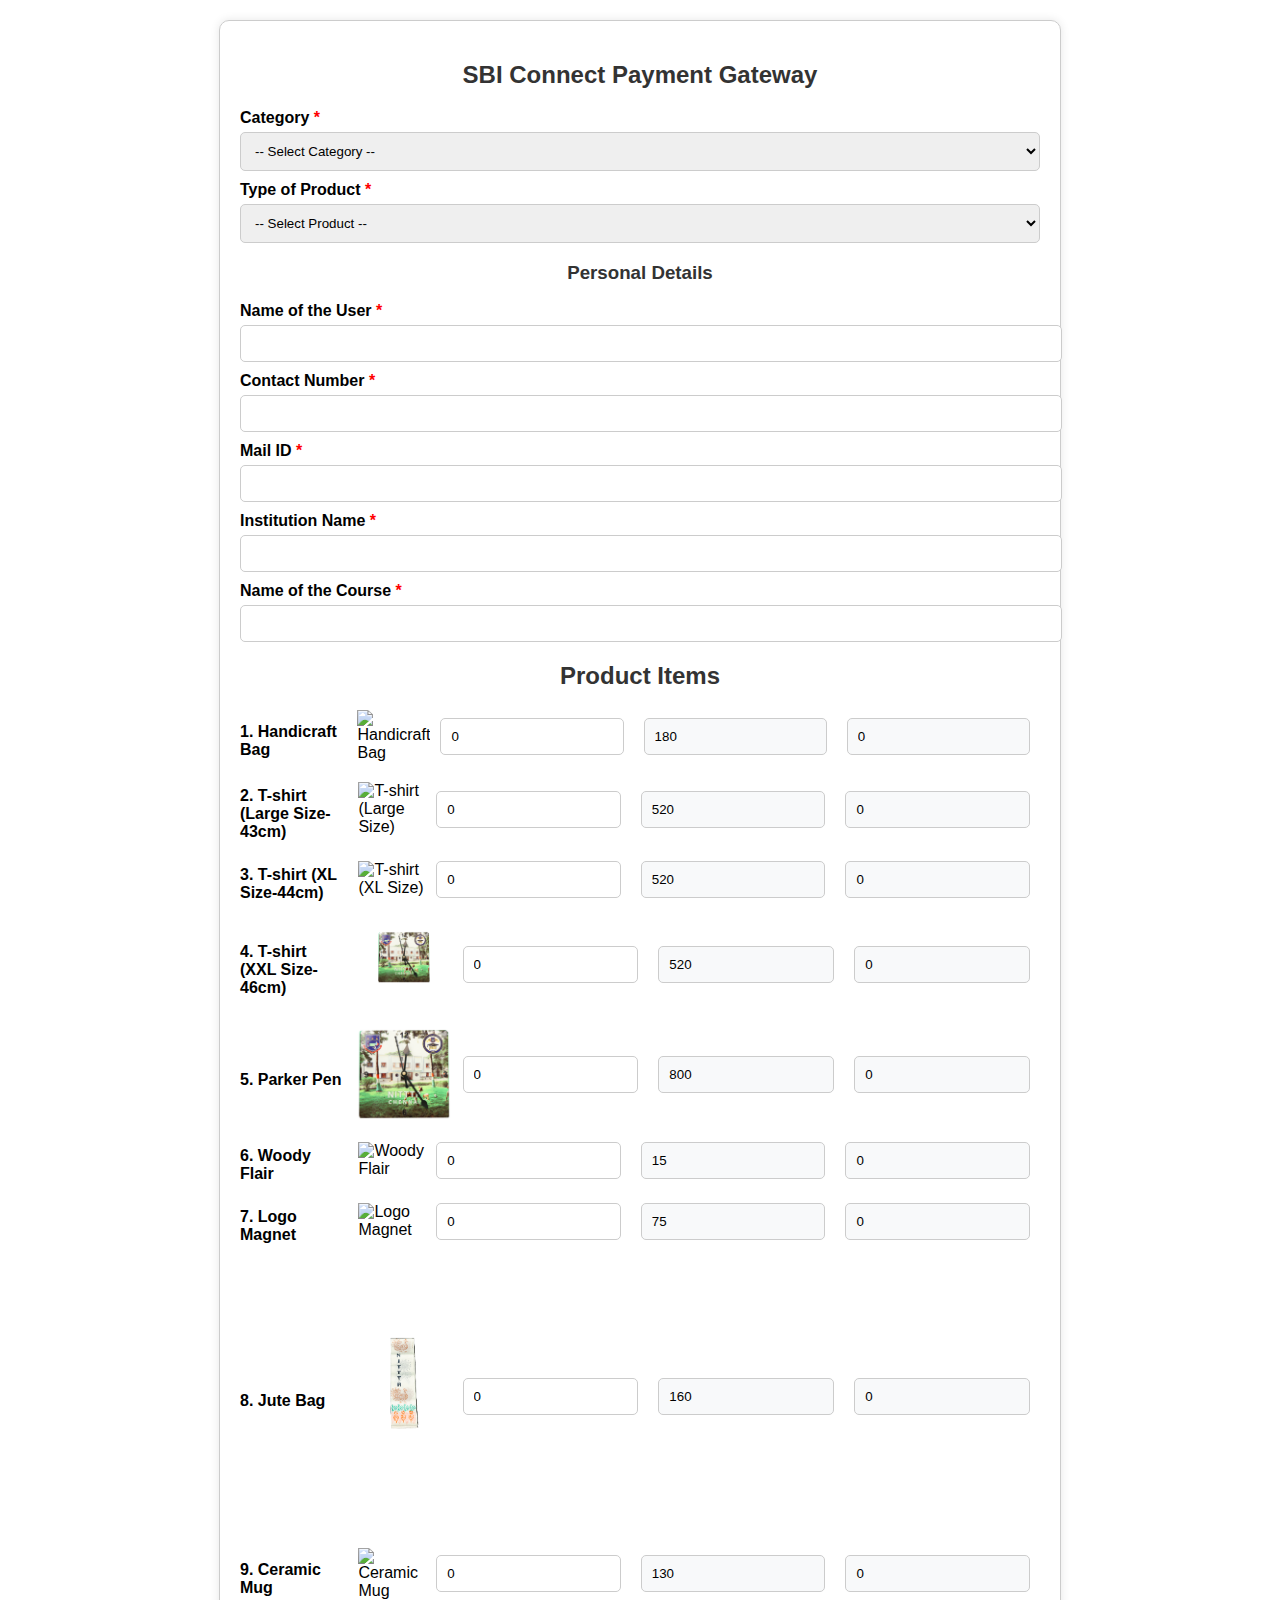
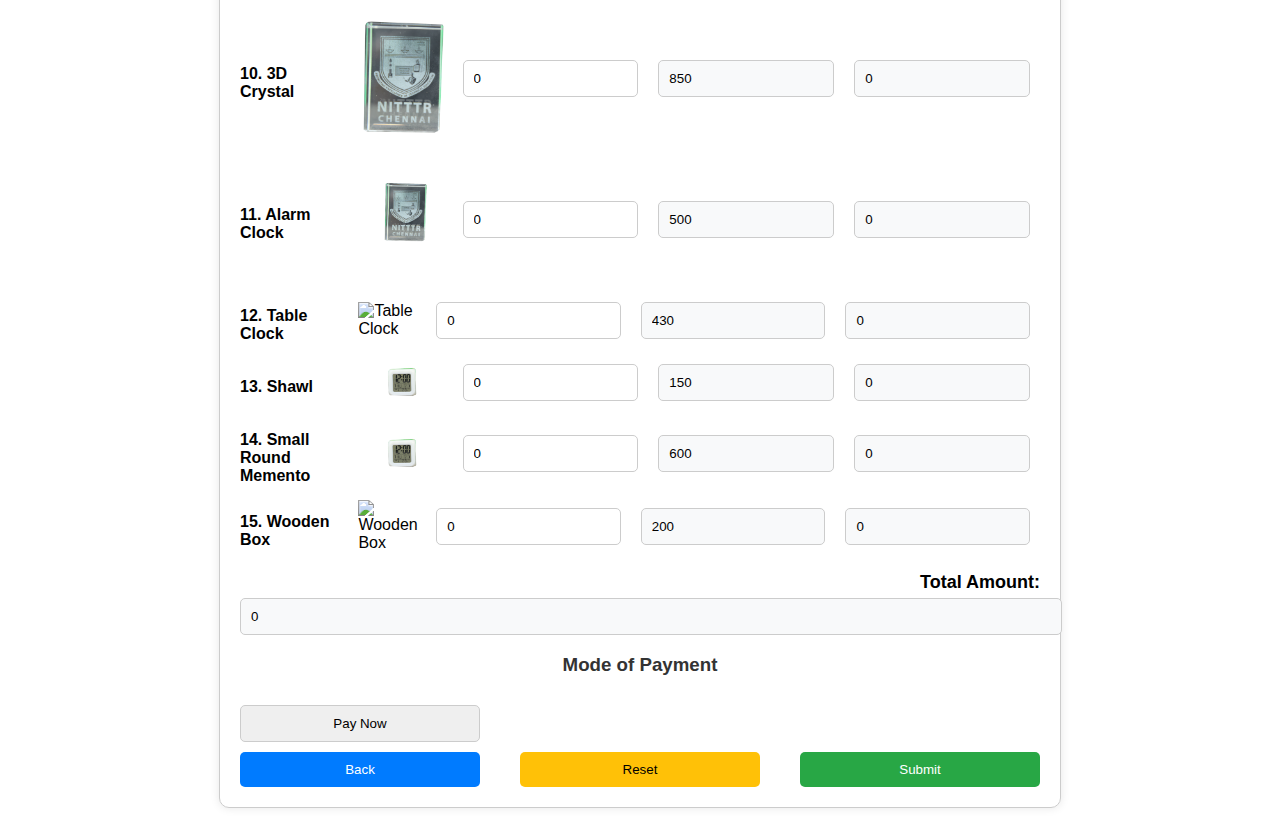
==== form.html @ 6c1cdaa2 "done 1" ====
<!DOCTYPE html>
<html lang="en">
<head>
    <meta charset="UTF-8">
    <meta name="viewport" content="width=device-width, initial-scale=1.0">
    <title>SBI Connect Payment Gateway</title>
    <link href="form.css" rel="stylesheet" type="text/css">
</head>
<body>
    <form id="sbi-connect-form">
        <h2>SBI Connect Payment Gateway</h2>
        
        <!-- Category Section -->
        <label for="category">Category <span class="mandatory">*</span></label>
        <select id="category" name="category" required onchange="handleCategoryChange()">
            <option value="">-- Select Category --</option>
            <option value="education">Education</option>
            <option value="shopping">Shopping</option>
            <option value="services">Services</option>
        </select>
    
        <label for="product-name">Type of Product <span class="mandatory">*</span></label>
        <select id="product-name" name="product-name" required>
            <option value="">-- Select Product --</option>
        </select>
    
        <h3>Personal Details</h3>
        <label for="user-name">Name of the User <span class="mandatory">*</span></label>
        <input type="text" id="user-name" name="user-name" required pattern="[A-Za-z\s]+" title="Only alphabets are allowed">
    
        <label for="contact-number">Contact Number <span class="mandatory">*</span></label>
        <input type="text" id="contact-number" name="contact-number" required pattern="\d{10}" title="Enter a valid 10-digit contact number">
    
        <label for="mail-id">Mail ID <span class="mandatory">*</span></label>
        <input type="email" id="mail-id" name="mail-id" required>
    
        <label for="institution-name">Institution Name <span class="mandatory">*</span></label>
        <input type="text" id="institution-name" name="institution-name" required pattern="[A-Za-z\s]+" title="Only alphabets are allowed">
    
        <label for="course-name">Name of the Course <span class="mandatory">*</span></label>
        <input type="text" id="course-name" name="course-name" required pattern="[A-Za-z0-9\s]+" title="Only alphanumeric characters are allowed">
    

    <!-- Product List -->
    <h2>Product Items</h2>
    <div class="item-row">
        <label for="item1">1. Handicraft Bag</label>
        <img src="assets/images/product1.png" alt="Handicraft Bag" class="product-image">
        <input type="number" class="quantity-input" min="0" value="0" onchange="updateTotalCost(this, 180, 'total1')">
        <input type="text" class="cost-input readonly-input" value="180" readonly>
        <input type="text" id="total1" class="total-cost readonly-input" value="0" readonly placeholder="Total Cost">
    </div>
    <div class="item-row">
        <label for="item2">2. T-shirt (Large Size-43cm)</label>
        <img src="assets/images/product2.png" alt="T-shirt (Large Size)" class="product-image">
        <input type="number" class="quantity-input" min="0" value="0" onchange="updateTotalCost(this, 520, 'total2')">
        <input type="text" class="cost-input readonly-input" value="520" readonly>
        <input type="text" id="total2" class="total-cost readonly-input" value="0" readonly placeholder="Total Cost">
    </div>
    <div class="item-row">
        <label for="item3">3. T-shirt (XL Size-44cm)</label>
        <img src="assets/images/product3.png" alt="T-shirt (XL Size)" class="product-image">
        <input type="number" class="quantity-input" min="0" value="0" onchange="updateTotalCost(this, 520, 'total3')">
        <input type="text" class="cost-input readonly-input" value="520" readonly>
        <input type="text" id="total3" class="total-cost readonly-input" value="0" readonly placeholder="Total Cost">
    </div>
    <div class="item-row">
        <label for="item4">4. T-shirt (XXL Size-46cm)</label>
        <img src="assets/images/product4.png" alt="T-shirt (XXL Size)" class="product-image">
        <input type="number" class="quantity-input" min="0" value="0" onchange="updateTotalCost(this, 520, 'total4')">
        <input type="text" class="cost-input readonly-input" value="520" readonly>
        <input type="text" id="total4" class="total-cost readonly-input" value="0" readonly placeholder="Total Cost">
    </div>
    <div class="item-row">
        <label for="item5">5. Parker Pen</label>
        <img src="assets/images/product5.png" alt="Parker Pen" class="product-image">
        <input type="number" class="quantity-input" min="0" value="0" onchange="updateTotalCost(this, 800, 'total5')">
        <input type="text" class="cost-input readonly-input" value="800" readonly>
        <input type="text" id="total5" class="total-cost readonly-input" value="0" readonly placeholder="Total Cost">
    </div>
    <div class="item-row">
        <label for="item6">6. Woody Flair</label>
        <img src="assets/images/product6.png" alt="Woody Flair" class="product-image">
        <input type="number" class="quantity-input" min="0" value="0" onchange="updateTotalCost(this, 15, 'total6')">
        <input type="text" class="cost-input readonly-input" value="15" readonly>
        <input type="text" id="total6" class="total-cost readonly-input" value="0" readonly placeholder="Total Cost">
    </div>
    <div class="item-row">
        <label for="item7">7. Logo Magnet</label>
        <img src="assets/images/product7.png" alt="Logo Magnet" class="product-image">
        <input type="number" class="quantity-input" min="0" value="0" onchange="updateTotalCost(this, 75, 'total7')">
        <input type="text" class="cost-input readonly-input" value="75" readonly>
        <input type="text" id="total7" class="total-cost readonly-input" value="0" readonly placeholder="Total Cost">
    </div>
    <div class="item-row">
        <label for="item8">8. Jute Bag</label>
        <img src="assets/images/product8.png" alt="Jute Bag" class="product-image">
        <input type="number" class="quantity-input" min="0" value="0" onchange="updateTotalCost(this, 160, 'total8')">
        <input type="text" class="cost-input readonly-input" value="160" readonly>
        <input type="text" id="total8" class="total-cost readonly-input" value="0" readonly placeholder="Total Cost">
    </div>
    <div class="item-row">
        <label for="item9">9. Ceramic Mug</label>
        <img src="assets/images/product9.png" alt="Ceramic Mug" class="product-image">
        <input type="number" class="quantity-input" min="0" value="0" onchange="updateTotalCost(this, 130, 'total9')">
        <input type="text" class="cost-input readonly-input" value="130" readonly>
        <input type="text" id="total9" class="total-cost readonly-input" value="0" readonly placeholder="Total Cost">
    </div>
    <div class="item-row">
        <label for="item10">10. 3D Crystal</label>
        <img src="assets/images/product10.png" alt="3D Crystal" class="product-image">
        <input type="number" class="quantity-input" min="0" value="0" onchange="updateTotalCost(this, 850, 'total10')">
        <input type="text" class="cost-input readonly-input" value="850" readonly>
        <input type="text" id="total10" class="total-cost readonly-input" value="0" readonly placeholder="Total Cost">
    </div>
    <div class="item-row">
        <label for="item11">11. Alarm Clock</label>
        <img src="assets/images/product11.png" alt="Alarm Clock" class="product-image">
        <input type="number" class="quantity-input" min="0" value="0" onchange="updateTotalCost(this, 500, 'total11')">
        <input type="text" class="cost-input readonly-input" value="500" readonly>
        <input type="text" id="total11" class="total-cost readonly-input" value="0" readonly placeholder="Total Cost">
    </div>
    <div class="item-row">
        <label for="item12">12. Table Clock</label>
        <img src="assets/images/product12.png" alt="Table Clock" class="product-image">
        <input type="number" class="quantity-input" min="0" value="0" onchange="updateTotalCost(this, 430, 'total12')">
        <input type="text" class="cost-input readonly-input" value="430" readonly>
        <input type="text" id="total12" class="total-cost readonly-input" value="0" readonly placeholder="Total Cost">
    </div>
    <div class="item-row">
        <label for="item13">13. Shawl</label>
        <img src="assets/images/product13.png" alt="Shawl" class="product-image">
        <input type="number" class="quantity-input" min="0" value="0" onchange="updateTotalCost(this, 150, 'total13')">
        <input type="text" class="cost-input readonly-input" value="150" readonly>
        <input type="text" id="total13" class="total-cost readonly-input" value="0" readonly placeholder="Total Cost">
    </div>
    <div class="item-row">
        <label for="item14">14. Small Round Memento</label>
        <img src="assets/images/product14.png" alt="Small Round Memento" class="product-image">
        <input type="number" class="quantity-input" min="0" value="0" onchange="updateTotalCost(this, 600, 'total14')">
        <input type="text" class="cost-input readonly-input" value="600" readonly>
        <input type="text" id="total14" class="total-cost readonly-input" value="0" readonly placeholder="Total Cost">
    </div>
    <div class="item-row">
        <label for="item15">15. Wooden Box</label>
        <img src="assets/images/product15.png" alt="Wooden Box" class="product-image">
        <input type="number" class="quantity-input" min="0" value="0" onchange="updateTotalCost(this, 200, 'total15')">
        <input type="text" class="cost-input readonly-input" value="200" readonly>
        <input type="text" id="total15" class="total-cost readonly-input" value="0" readonly placeholder="Total Cost">
    </div>

    <!-- Grand Total Section -->
    <div id="total-section">
        Total Amount: <input type="text" id="grand-total" class="readonly-input" value="0" readonly>
    </div>

    <!-- Payment Mode -->
    <h3>Mode of Payment</h3>
    <div>
        <button type="button" id="payNowBtn">Pay Now</button>

        <script>
            document.getElementById('payNowBtn').onclick = function() {
                // Ensure user has selected a payment method
                const selectedPaymentMode = document.querySelector('input[name="payment-mode"]:checked');
                if (!selectedPaymentMode) {
                    return; // Don't show an alert, just return if no payment mode is selected
                }
        
                // Get the selected payment mode
                const paymentMode = selectedPaymentMode.value;
                
                // Call the payment gateway with the selected mode
                initiatePayment(paymentMode);
            };
        
            function initiatePayment(paymentMode) {
                // Simulate payment redirection
                console.log('Initiating payment via:', paymentMode);
        
                // Redirect to the payment gateway for actual payment processing
                // Here, you can pass the payment mode or other required parameters to the payment URL
                const paymentUrl = 'https://www.sbiepay.sbi/secure/home';
                
                // Optionally, add payment details to the URL if needed
                const paymentUrlWithParams = `${paymentUrl}?mode=${paymentMode}`;
                
                // Redirect to the payment gateway
                window.location.href = paymentUrlWithParams;
            }
        </script>
        
    </div>

    <!-- Buttons -->
    <div style="display: flex; justify-content: space-between;">
        <button type="button" class="btn-back" onclick="goBack()">Back</button>
        <button type="reset" class="btn-reset">Reset</button>
        <button type="submit" class="btn-submit">Submit</button>
    </div>
</form>

<script>
    // Function to update the total cost of each product
    function updateTotalCost(inputElement, price, totalId) {
        const quantity = parseInt(inputElement.value) || 0; // Get the quantity or default to 0
        const totalCost = quantity * price; // Calculate the total cost
        document.getElementById(totalId).value = totalCost; // Update the total cost field
        updateGrandTotal(); // Update the grand total
    }

    // Function to update the grand total
    function updateGrandTotal() {
        const totalCostFields = document.querySelectorAll('.total-cost');
        let grandTotal = 0;

        totalCostFields.forEach((field) => {
            grandTotal += parseInt(field.value) || 0; // Add up all total costs
        });

        document.getElementById('grand-total').value = grandTotal; // Update the grand total field
    }
     // Function for the Back button
     function goBack() {
        window.history.back();
    }
</script>
</body>
</html>
---- form.css ----
body {
    font-family: 'Poppins', sans-serif;
    margin: 20px;
}

form {
    max-width: 800px;
    margin: auto;
    border: 1px solid #ccc;
    padding: 20px;
    border-radius: 10px;
    box-shadow: 0 0 10px rgba(0, 0, 0, 0.1);
}

h2, h3 {
    text-align: center;
    color: #333;
}

label {
    font-weight: bold;
    display: block;
    margin-top: 10px;
}

input, select, button, textarea {
    width: 100%;
    padding: 10px;
    margin-top: 5px;
    border: 1px solid #ccc;
    border-radius: 5px;
}

button {
    width: 30%;
    padding: 10px;
    margin-top: 10px;
    cursor: pointer;
}

.btn-submit {
    background-color: #28a745;
    color: white;
    border: none;
}

.btn-reset {
    background-color: #ffc107;
    color: black;
    border: none;
}

.btn-back {
    background-color: #007bff;
    color: white;
    border: none;
}

.btn-paynow {
    background-color: #28a745;
    color: white;
    border: none;
}

button:hover {
    opacity: 0.9;
}

.readonly-input {
    background-color: #f8f9fa;
    pointer-events: none;
}

.mandatory {
    color: red;
}

.item-row {
    display: flex;
    align-items: center;
    justify-content: space-between;
    margin-bottom: 10px;
}

.item-row label {
    width: 20%;
}

.item-row input {
    width: 30%;
    margin: 0 10px;
}

#total-section {
    text-align: right;
    font-size: 18px;
    font-weight: bold;
    margin-top: 20px;
}

.paynow-container {
    text-align: center;
    margin-top: 20px;
}
.product-image {
    width: 100px; /* Adjust size as needed */
    height: auto;
    margin-left: 10px; /* Space between the label and image */
    vertical-align: middle; /* Align image with the label */
}

.item-row {
    display: flex;
    align-items: center;
    margin-bottom: 15px;
}

.quantity-input, .cost-input {
    margin-left: 15px;
}
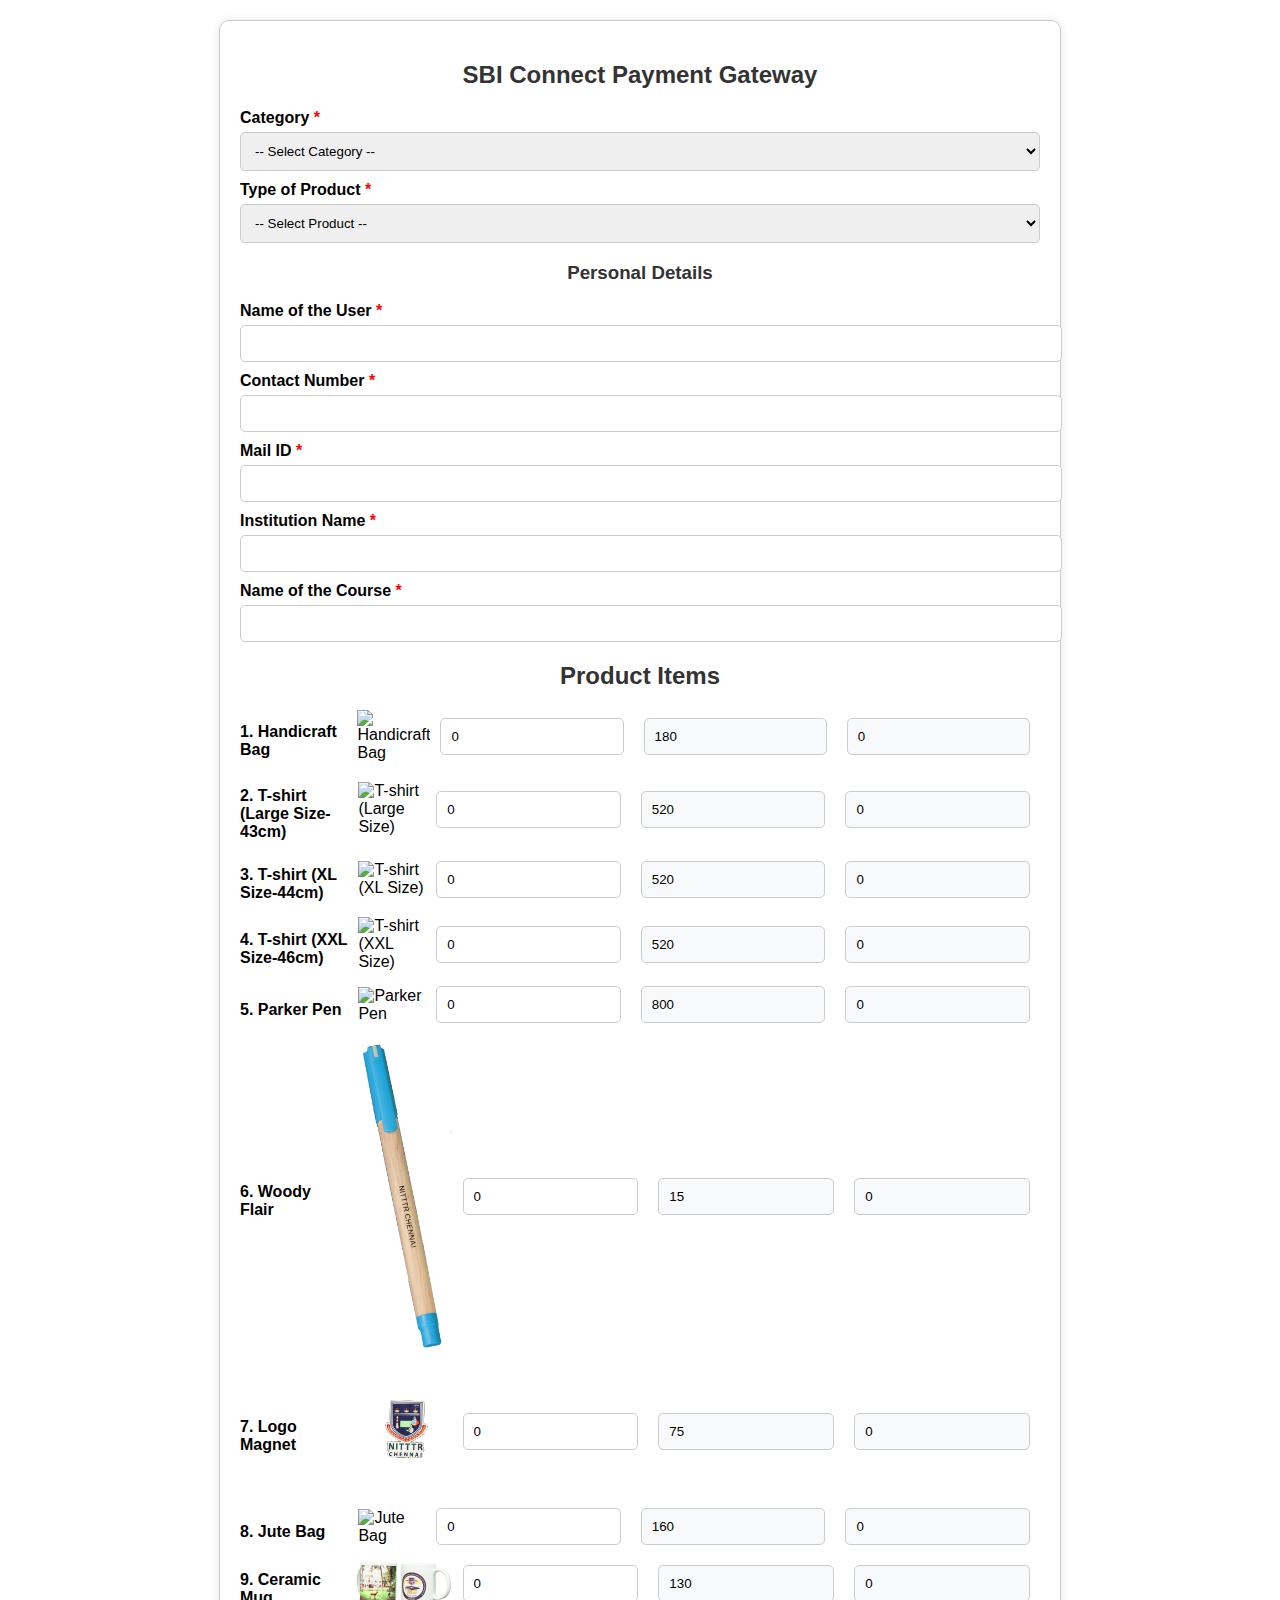
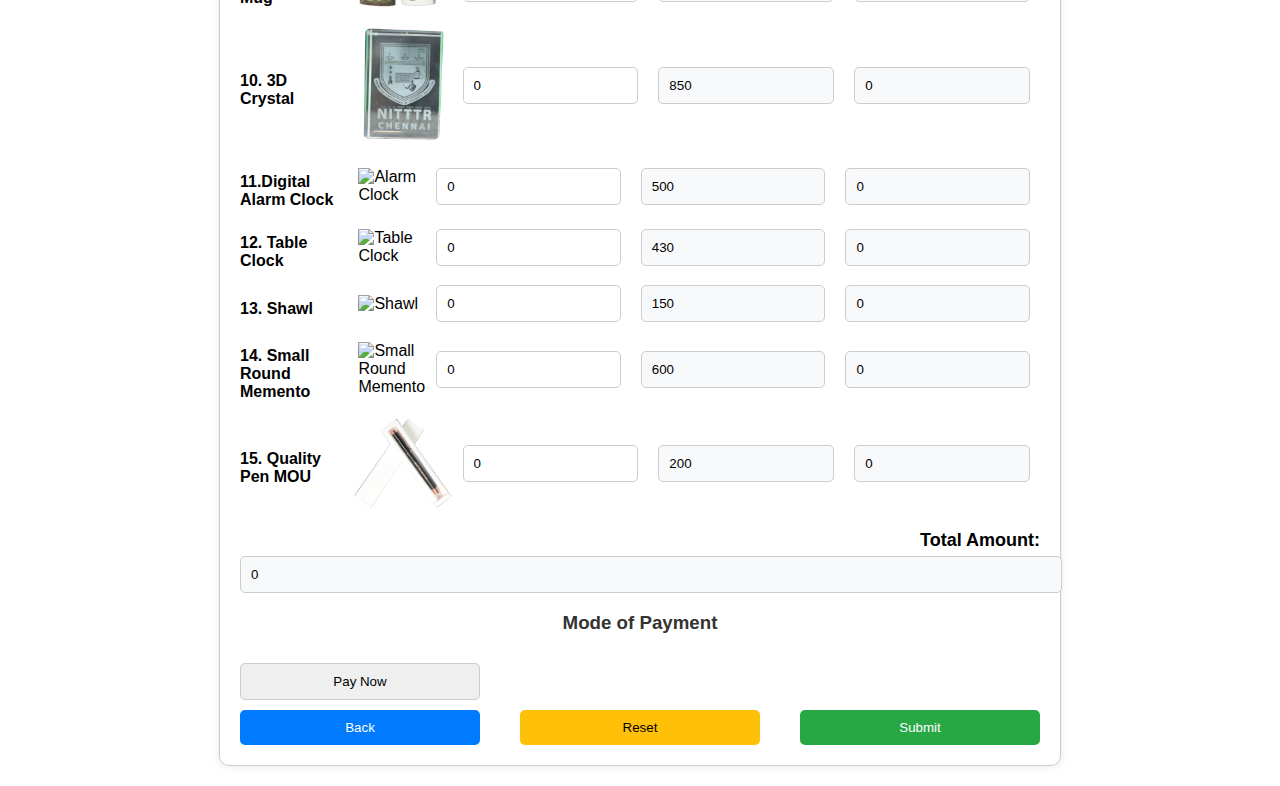
==== commit ad21c802: "done" ====
--- a/form.html
+++ b/form.html
@@ -45,63 +45,63 @@
     <h2>Product Items</h2>
     <div class="item-row">
         <label for="item1">1. Handicraft Bag</label>
-        <img src="assets/images/product1.png" alt="Handicraft Bag" class="product-image">
+        <img src="assets/images/product27.png" alt="Handicraft Bag" class="product-image">
         <input type="number" class="quantity-input" min="0" value="0" onchange="updateTotalCost(this, 180, 'total1')">
         <input type="text" class="cost-input readonly-input" value="180" readonly>
         <input type="text" id="total1" class="total-cost readonly-input" value="0" readonly placeholder="Total Cost">
     </div>
     <div class="item-row">
         <label for="item2">2. T-shirt (Large Size-43cm)</label>
-        <img src="assets/images/product2.png" alt="T-shirt (Large Size)" class="product-image">
+        <img src="assets/images/product1.png" alt="T-shirt (Large Size)" class="product-image">
         <input type="number" class="quantity-input" min="0" value="0" onchange="updateTotalCost(this, 520, 'total2')">
         <input type="text" class="cost-input readonly-input" value="520" readonly>
         <input type="text" id="total2" class="total-cost readonly-input" value="0" readonly placeholder="Total Cost">
     </div>
     <div class="item-row">
         <label for="item3">3. T-shirt (XL Size-44cm)</label>
-        <img src="assets/images/product3.png" alt="T-shirt (XL Size)" class="product-image">
+        <img src="assets/images/product1.png" alt="T-shirt (XL Size)" class="product-image">
         <input type="number" class="quantity-input" min="0" value="0" onchange="updateTotalCost(this, 520, 'total3')">
         <input type="text" class="cost-input readonly-input" value="520" readonly>
         <input type="text" id="total3" class="total-cost readonly-input" value="0" readonly placeholder="Total Cost">
     </div>
     <div class="item-row">
         <label for="item4">4. T-shirt (XXL Size-46cm)</label>
-        <img src="assets/images/product4.png" alt="T-shirt (XXL Size)" class="product-image">
+        <img src="assets/images/product1.png" alt="T-shirt (XXL Size)" class="product-image">
         <input type="number" class="quantity-input" min="0" value="0" onchange="updateTotalCost(this, 520, 'total4')">
         <input type="text" class="cost-input readonly-input" value="520" readonly>
         <input type="text" id="total4" class="total-cost readonly-input" value="0" readonly placeholder="Total Cost">
     </div>
     <div class="item-row">
         <label for="item5">5. Parker Pen</label>
-        <img src="assets/images/product5.png" alt="Parker Pen" class="product-image">
+        <img src="assets/images/product34.png" alt="Parker Pen" class="product-image">
         <input type="number" class="quantity-input" min="0" value="0" onchange="updateTotalCost(this, 800, 'total5')">
         <input type="text" class="cost-input readonly-input" value="800" readonly>
         <input type="text" id="total5" class="total-cost readonly-input" value="0" readonly placeholder="Total Cost">
     </div>
     <div class="item-row">
         <label for="item6">6. Woody Flair</label>
-        <img src="assets/images/product6.png" alt="Woody Flair" class="product-image">
+        <img src="assets/images/product37.png" alt="Woody Flair" class="product-image">
         <input type="number" class="quantity-input" min="0" value="0" onchange="updateTotalCost(this, 15, 'total6')">
         <input type="text" class="cost-input readonly-input" value="15" readonly>
         <input type="text" id="total6" class="total-cost readonly-input" value="0" readonly placeholder="Total Cost">
     </div>
     <div class="item-row">
         <label for="item7">7. Logo Magnet</label>
-        <img src="assets/images/product7.png" alt="Logo Magnet" class="product-image">
+        <img src="assets/images/product21.png" alt="Logo Magnet" class="product-image">
         <input type="number" class="quantity-input" min="0" value="0" onchange="updateTotalCost(this, 75, 'total7')">
         <input type="text" class="cost-input readonly-input" value="75" readonly>
         <input type="text" id="total7" class="total-cost readonly-input" value="0" readonly placeholder="Total Cost">
     </div>
     <div class="item-row">
         <label for="item8">8. Jute Bag</label>
-        <img src="assets/images/product8.png" alt="Jute Bag" class="product-image">
+        <img src="assets/images/product28.png" alt="Jute Bag" class="product-image">
         <input type="number" class="quantity-input" min="0" value="0" onchange="updateTotalCost(this, 160, 'total8')">
         <input type="text" class="cost-input readonly-input" value="160" readonly>
         <input type="text" id="total8" class="total-cost readonly-input" value="0" readonly placeholder="Total Cost">
     </div>
     <div class="item-row">
         <label for="item9">9. Ceramic Mug</label>
-        <img src="assets/images/product9.png" alt="Ceramic Mug" class="product-image">
+        <img src="assets/images/product17.png" alt="Ceramic Mug" class="product-image">
         <input type="number" class="quantity-input" min="0" value="0" onchange="updateTotalCost(this, 130, 'total9')">
         <input type="text" class="cost-input readonly-input" value="130" readonly>
         <input type="text" id="total9" class="total-cost readonly-input" value="0" readonly placeholder="Total Cost">
@@ -114,36 +114,36 @@
         <input type="text" id="total10" class="total-cost readonly-input" value="0" readonly placeholder="Total Cost">
     </div>
     <div class="item-row">
-        <label for="item11">11. Alarm Clock</label>
-        <img src="assets/images/product11.png" alt="Alarm Clock" class="product-image">
+        <label for="item11">11.Digital Alarm Clock</label>
+        <img src="assets/images/product15.png" alt="Alarm Clock" class="product-image">
         <input type="number" class="quantity-input" min="0" value="0" onchange="updateTotalCost(this, 500, 'total11')">
         <input type="text" class="cost-input readonly-input" value="500" readonly>
         <input type="text" id="total11" class="total-cost readonly-input" value="0" readonly placeholder="Total Cost">
     </div>
     <div class="item-row">
         <label for="item12">12. Table Clock</label>
-        <img src="assets/images/product12.png" alt="Table Clock" class="product-image">
+        <img src="assets/images/product3.png" alt="Table Clock" class="product-image">
         <input type="number" class="quantity-input" min="0" value="0" onchange="updateTotalCost(this, 430, 'total12')">
         <input type="text" class="cost-input readonly-input" value="430" readonly>
         <input type="text" id="total12" class="total-cost readonly-input" value="0" readonly placeholder="Total Cost">
     </div>
     <div class="item-row">
         <label for="item13">13. Shawl</label>
-        <img src="assets/images/product13.png" alt="Shawl" class="product-image">
+        <img src="assets/images/product7.png" alt="Shawl" class="product-image">
         <input type="number" class="quantity-input" min="0" value="0" onchange="updateTotalCost(this, 150, 'total13')">
         <input type="text" class="cost-input readonly-input" value="150" readonly>
         <input type="text" id="total13" class="total-cost readonly-input" value="0" readonly placeholder="Total Cost">
     </div>
     <div class="item-row">
         <label for="item14">14. Small Round Memento</label>
-        <img src="assets/images/product14.png" alt="Small Round Memento" class="product-image">
+        <img src="assets/images/product31.png" alt="Small Round Memento" class="product-image">
         <input type="number" class="quantity-input" min="0" value="0" onchange="updateTotalCost(this, 600, 'total14')">
         <input type="text" class="cost-input readonly-input" value="600" readonly>
         <input type="text" id="total14" class="total-cost readonly-input" value="0" readonly placeholder="Total Cost">
     </div>
     <div class="item-row">
-        <label for="item15">15. Wooden Box</label>
-        <img src="assets/images/product15.png" alt="Wooden Box" class="product-image">
+        <label for="item15">15. Quality Pen MOU</label>
+        <img src="assets/images/product38.png" alt="Wooden Box" class="product-image">
         <input type="number" class="quantity-input" min="0" value="0" onchange="updateTotalCost(this, 200, 'total15')">
         <input type="text" class="cost-input readonly-input" value="200" readonly>
         <input type="text" id="total15" class="total-cost readonly-input" value="0" readonly placeholder="Total Cost">
